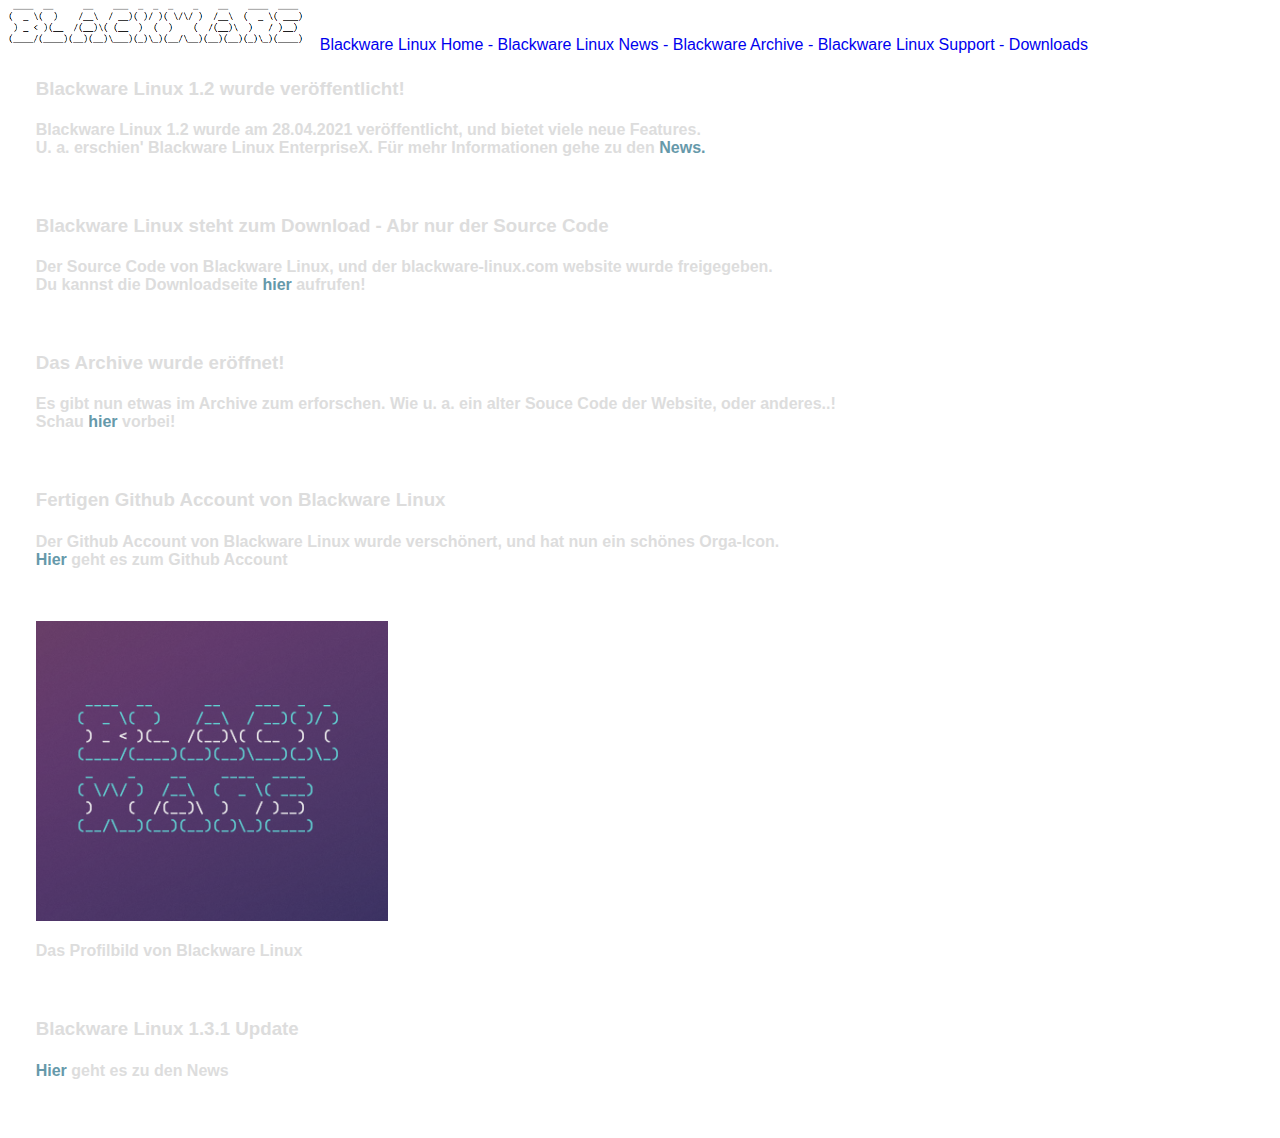
==== index.html @ 8092044d "Add files via upload" ====
<html>
  <head>
    <meta charset="UTF-8" />
    <link rel="stylesheet" href="css/style.css" />
    <title>Blackware Linux - Your new Linux</title>
    

    <a href="index.html">
      <img src="favicon.png" height="50" style="margin-left: 7; margin-right: 7;"/>
    <a href="index.html">Blackware Linux Home - </a>
    <a href="news.html">Blackware Linux News - <a>
    <a href="./archive/archive.html">Blackware Archive - </a>
    <a href="support.html">Blackware Linux Support - <a></a>
    <a href="download.html">Downloads</a>

    <div class="content-wrapper">
    <h3>Blackware Linux 1.2 wurde veröffentlicht!</h3>
    <h4>Blackware Linux 1.2 wurde am 28.04.2021 veröffentlicht, und bietet viele neue Features. <br />
    U. a. erschien' Blackware Linux EnterpriseX. Für mehr Informationen gehe zu den <a href="news.html">News.</a></h4>
    
    <br />
    <h3>Blackware Linux steht zum Download - Abr nur der Source Code</h3>
    <h4>Der Source Code von Blackware Linux, und der blackware-linux.com website wurde freigegeben. <br />
    Du kannst die Downloadseite <a href="download.html">hier</a> aufrufen!</h4>
    <br />

    <h3>Das Archive wurde eröffnet!</h3>
    <h4>Es gibt nun etwas im Archive zum erforschen. Wie u. a. ein alter Souce Code der Website, oder anderes..! <br />
    Schau <a href="./archive/archive.html">hier </a> vorbei!
    </h4> <br />

    <h3>Fertigen Github Account von Blackware Linux</h3>
    <h4>Der Github Account von Blackware Linux wurde verschönert, und hat nun ein schönes Orga-Icon. <br />
    <a href="https://github.com/Blackware-Linux">Hier </a>geht es zum Github Account
    </h4>
    <img src="newlogo.png" height="300" style="margin-top: 31"> <h4>Das Profilbild von Blackware Linux</h4>
    <br />

    <h3>Blackware Linux 1.3.1 Update</h3>
    <h4><a href="news.html">Hier</a> geht es zu den News</h4>
  </div>
  </head>
</html>
---- css/style.css ----
* {
    box-sizing: border-box;
}
body {
    font-family: sans-serif;
    margin: 0px;
    min-height: 100vh;
    align-items: center;
    flex-direction: column;
    justify-content: left;
    background-size: cover;
    background-position: center;
}

.header {
    background: #68ad16;
    margin: 0px;
    padding: 10px;
    text-align: center;
    border-radius: inherit;
    display: flex;
    justify-content: left;
    align-items: left;
}
footer {
    background: #68ad16;
    margin: 0px;
    padding: 0px 6px;
    align-self: bottom;
    border-radius: inherit;
    text-align: center;
}
.main-wrapper {
    margin: 4% 2%;
    display: flex;
    flex-direction: column;
    border-radius: 20px;
    box-shadow: 0px 0px 16px #000;
    background-color: #0c0c0caa;
}
.content-wrapper {
    margin: 0px 2.4%;
    padding: 5px;
    color: #ddd;
    margin-bottom: 32px;
}

.content-wrapper a {
    color: #69a;
}
.footer a {
    color: #32b;
}

a {
    text-decoration: none;
}

.ignorethis {
    text-decoration: none;
    color: inherit;
}
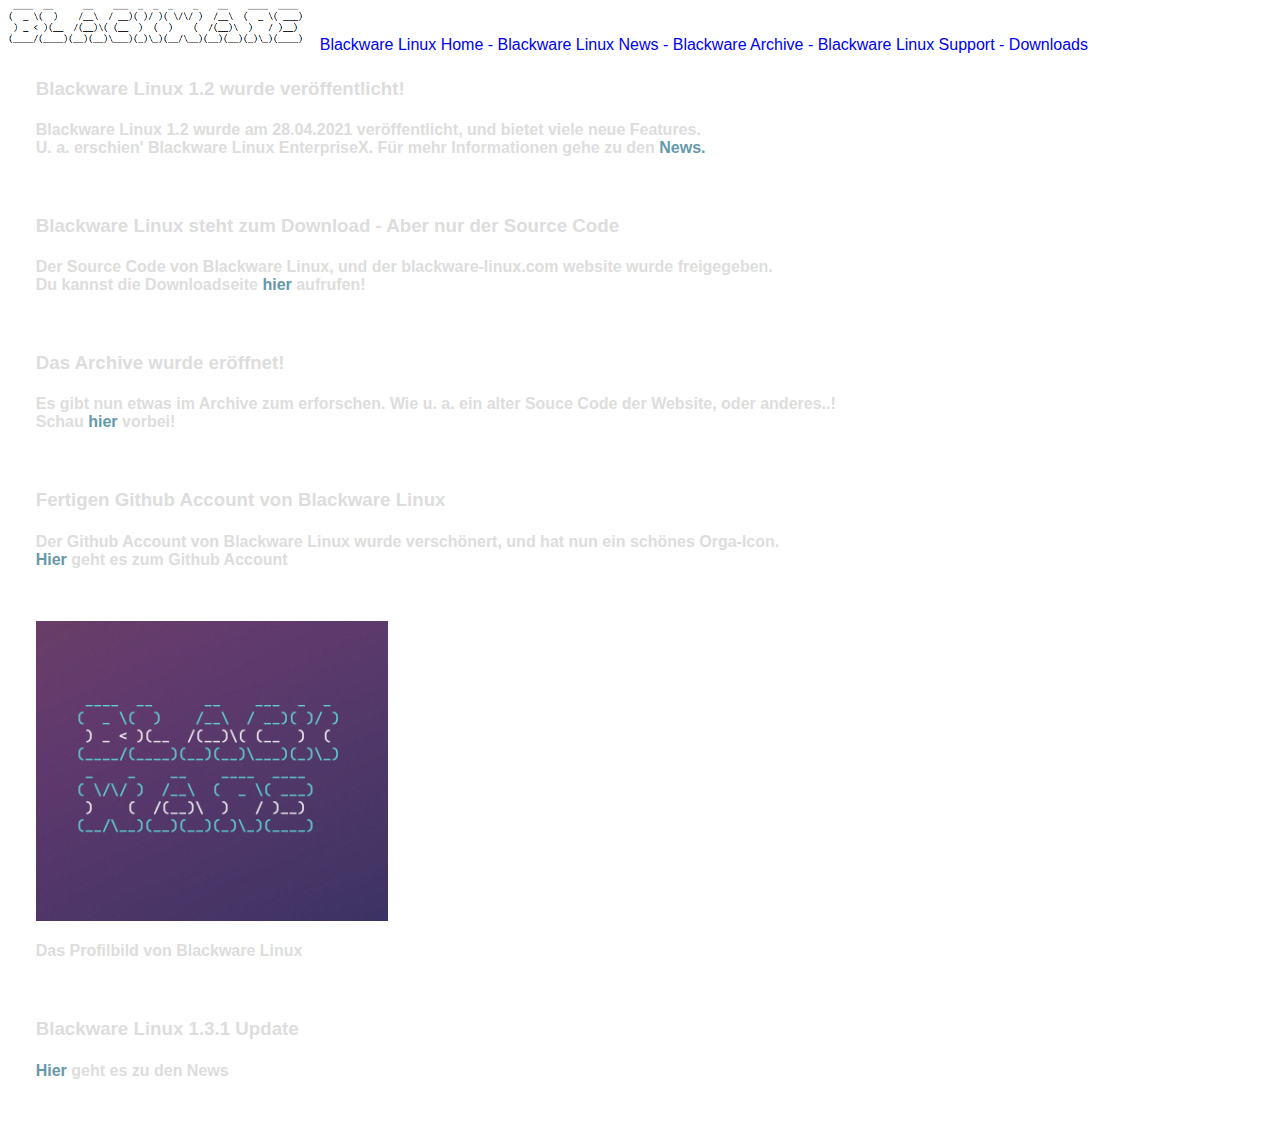
==== commit f09116f1: "Add files via upload" ====
--- a/index.html
+++ b/index.html
@@ -19,7 +19,7 @@
     U. a. erschien' Blackware Linux EnterpriseX. Für mehr Informationen gehe zu den <a href="news.html">News.</a></h4>
     
     <br />
-    <h3>Blackware Linux steht zum Download - Abr nur der Source Code</h3>
+    <h3>Blackware Linux steht zum Download - Aber nur der Source Code</h3>
     <h4>Der Source Code von Blackware Linux, und der blackware-linux.com website wurde freigegeben. <br />
     Du kannst die Downloadseite <a href="download.html">hier</a> aufrufen!</h4>
     <br />
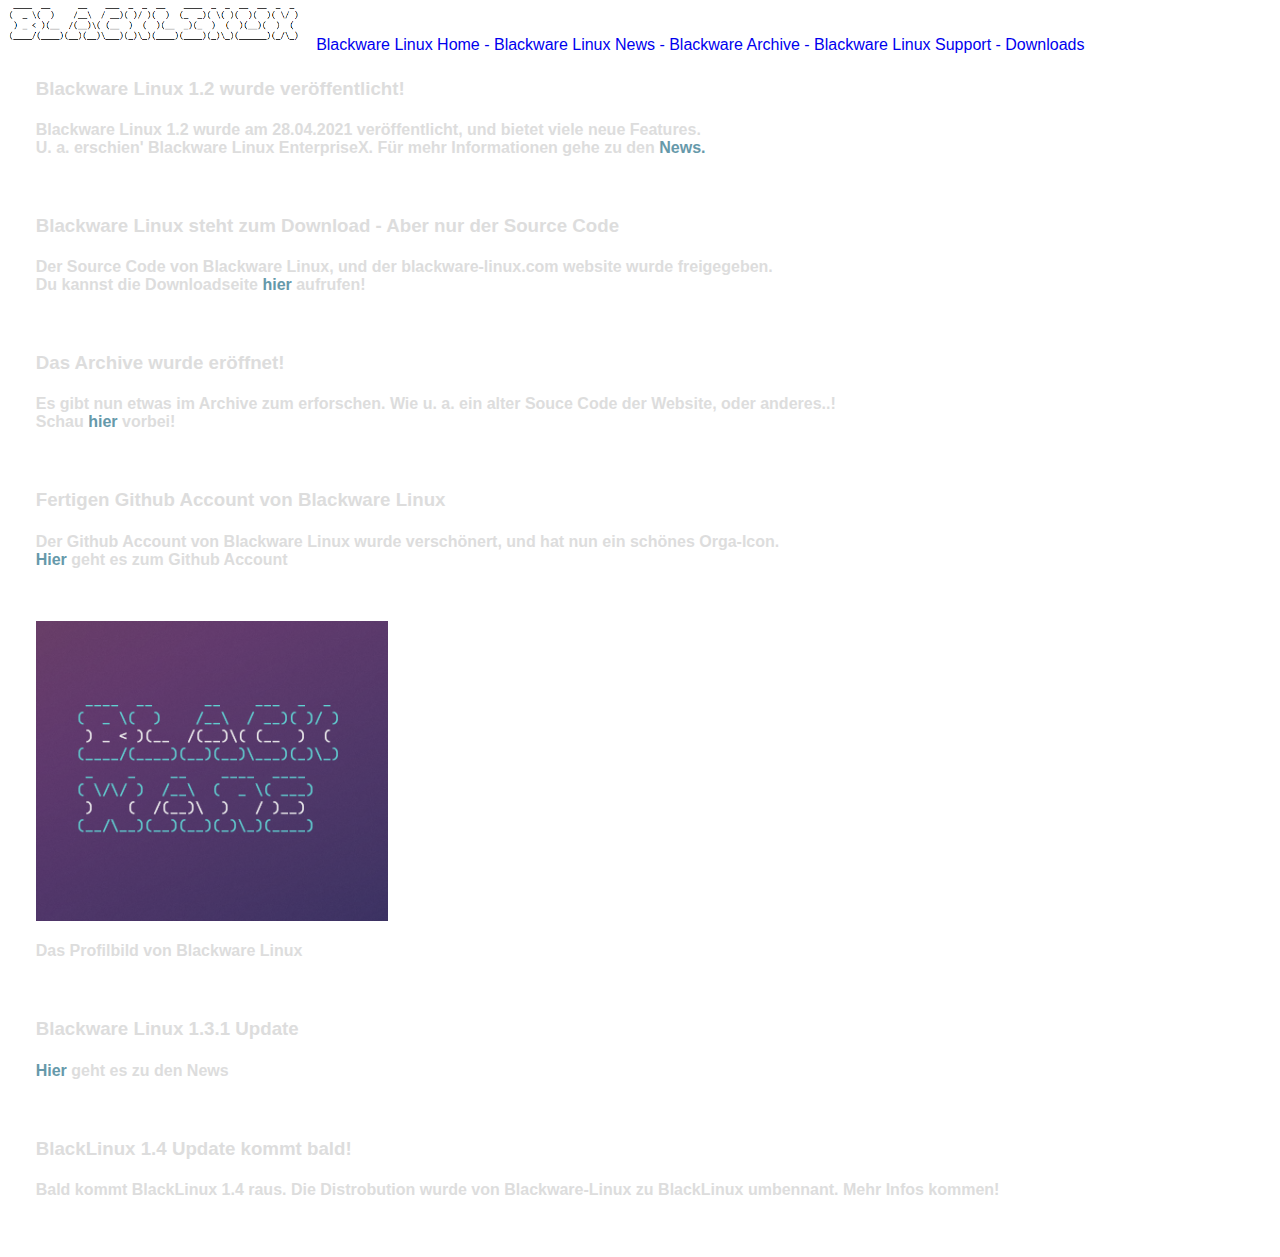
==== commit 61211124: "Add files via upload" ====
--- a/index.html
+++ b/index.html
@@ -33,11 +33,15 @@
     <h4>Der Github Account von Blackware Linux wurde verschönert, und hat nun ein schönes Orga-Icon. <br />
     <a href="https://github.com/Blackware-Linux">Hier </a>geht es zum Github Account
     </h4>
-    <img src="newlogo.png" height="300" style="margin-top: 31"> <h4>Das Profilbild von Blackware Linux</h4>
+    <img src="./images/newlogo.png" height="300" style="margin-top: 31"> <h4>Das Profilbild von Blackware Linux</h4>
     <br />
 
     <h3>Blackware Linux 1.3.1 Update</h3>
     <h4><a href="news.html">Hier</a> geht es zu den News</h4>
+    <br />
+
+    <h3>BlackLinux 1.4 Update kommt bald!</h3>
+    <h4>Bald kommt BlackLinux 1.4 raus. Die Distrobution wurde von Blackware-Linux zu BlackLinux umbennant. Mehr Infos kommen!</h4>
   </div>
   </head>
 </html>
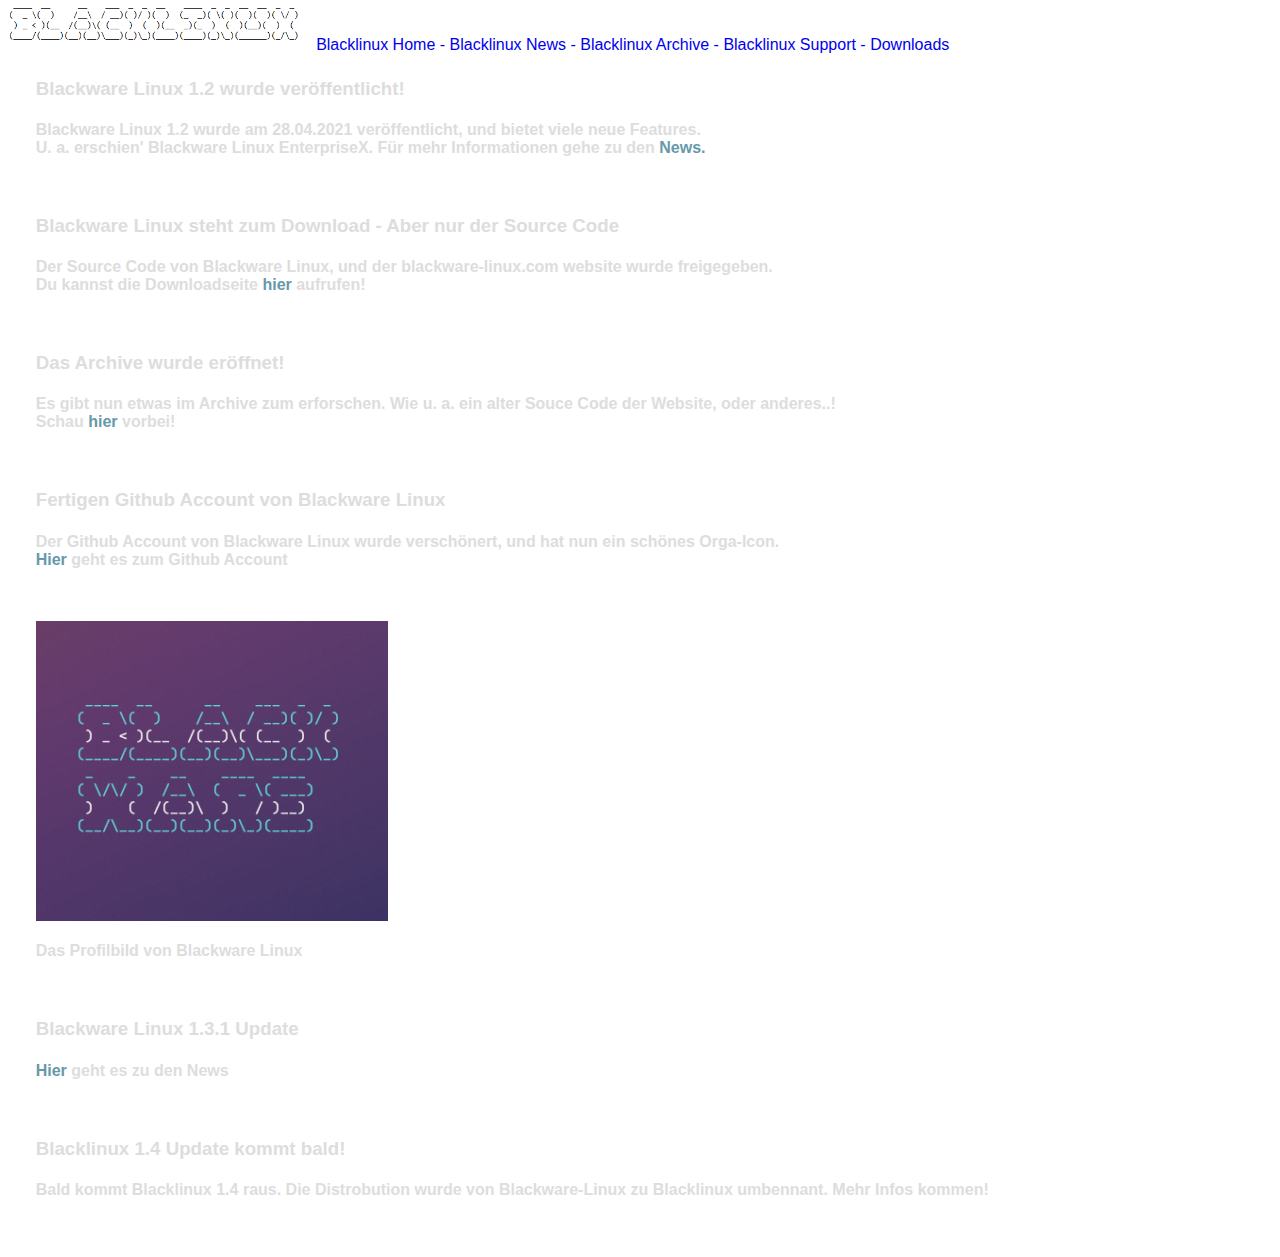
==== commit 201fda74: "Add files via upload" ====
--- a/index.html
+++ b/index.html
@@ -2,15 +2,15 @@
   <head>
     <meta charset="UTF-8" />
     <link rel="stylesheet" href="css/style.css" />
-    <title>Blackware Linux - Your new Linux</title>
+    <title>Blacklinux - Your new Linux</title>
+    <link rel="icon" href="favicon.ico" />
     
-
     <a href="index.html">
-      <img src="favicon.png" height="50" style="margin-left: 7; margin-right: 7;"/>
-    <a href="index.html">Blackware Linux Home - </a>
-    <a href="news.html">Blackware Linux News - <a>
-    <a href="./archive/archive.html">Blackware Archive - </a>
-    <a href="support.html">Blackware Linux Support - <a></a>
+      <img src="logo.png" height="50" style="margin-left: 7; margin-right: 7;"/>
+    <a href="index.html">Blacklinux Home - </a>
+    <a href="news.html">Blacklinux News - <a>
+    <a href="./archive/archive.html">Blacklinux Archive - </a>
+    <a href="support.html">Blacklinux Support - <a></a>
     <a href="download.html">Downloads</a>
 
     <div class="content-wrapper">
@@ -40,8 +40,8 @@
     <h4><a href="news.html">Hier</a> geht es zu den News</h4>
     <br />
 
-    <h3>BlackLinux 1.4 Update kommt bald!</h3>
-    <h4>Bald kommt BlackLinux 1.4 raus. Die Distrobution wurde von Blackware-Linux zu BlackLinux umbennant. Mehr Infos kommen!</h4>
+    <h3>Blacklinux 1.4 Update kommt bald!</h3>
+    <h4>Bald kommt Blacklinux 1.4 raus. Die Distrobution wurde von Blackware-Linux zu Blacklinux umbennant. Mehr Infos kommen!</h4>
   </div>
   </head>
 </html>
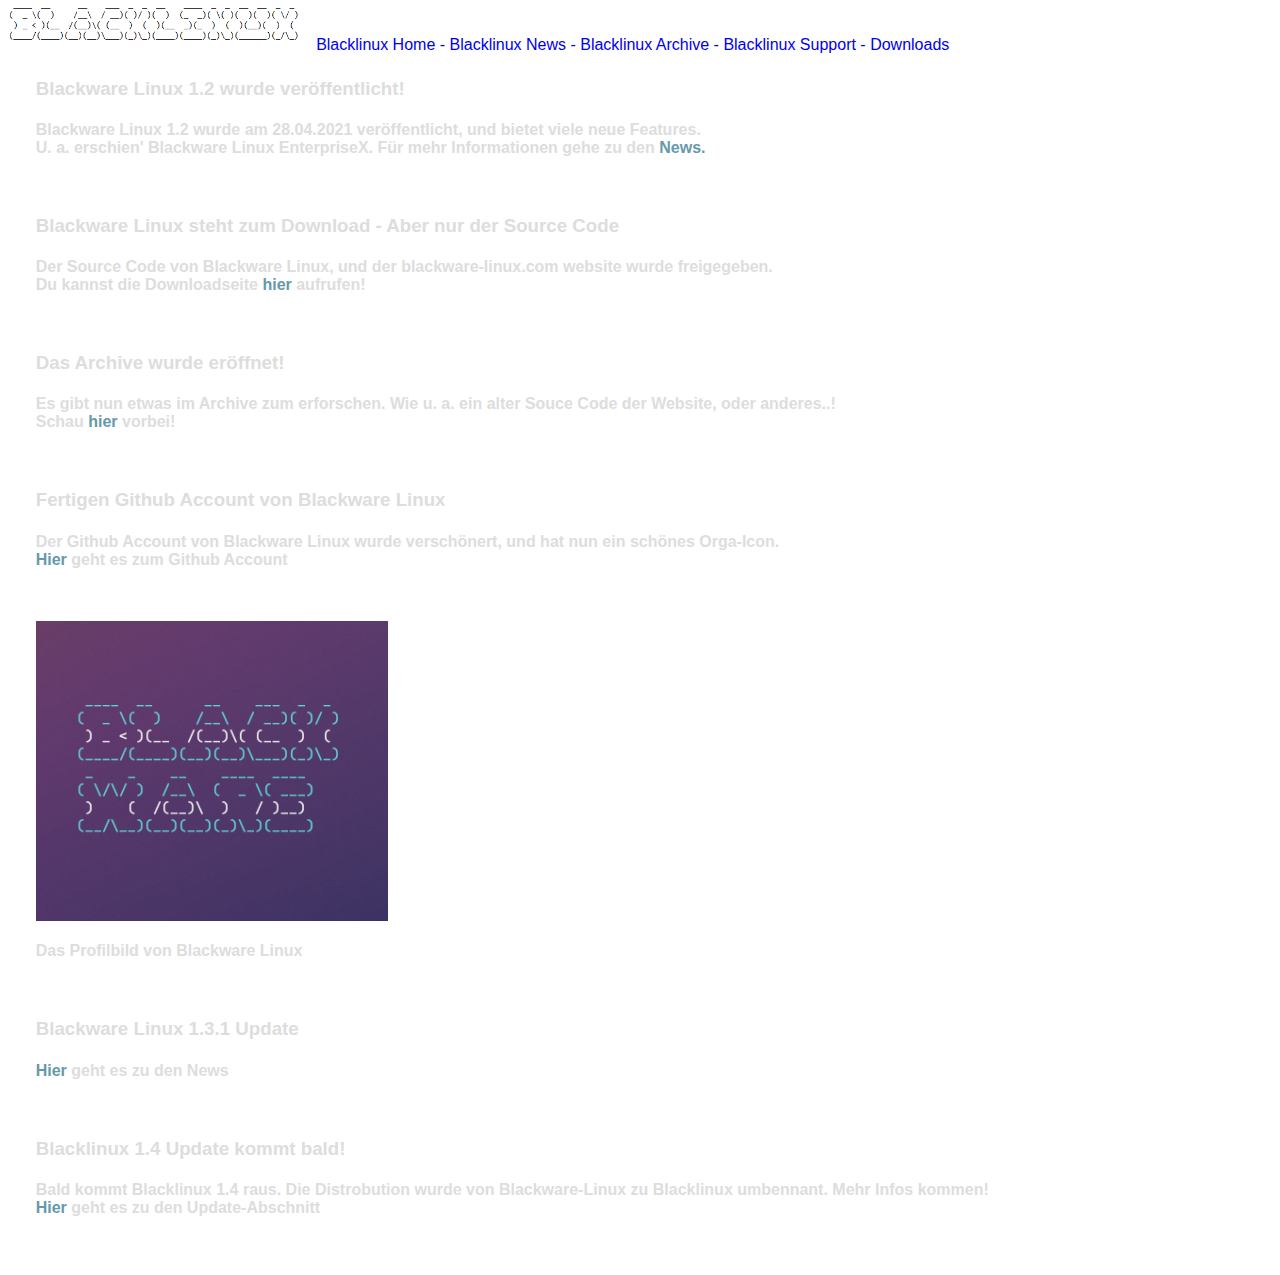
==== commit 48a85a73: "Add files via upload" ====
--- a/index.html
+++ b/index.html
@@ -4,6 +4,15 @@
     <link rel="stylesheet" href="css/style.css" />
     <title>Blacklinux - Your new Linux</title>
     <link rel="icon" href="favicon.ico" />
+
+    <head>
+      <meta charset="UTF-8">
+      <meta name="title" content="Blacklinux">
+      <meta name="description" content="Blacklinux - Your new Linux">
+      <meta name="keywords" content="Linux">
+      <meta name="author" content="Julian">
+      <meta name="viewport" content="width=device-width, initial-scale=1.0">
+    </head>
     
     <a href="index.html">
       <img src="logo.png" height="50" style="margin-left: 7; margin-right: 7;"/>
@@ -37,11 +46,12 @@
     <br />
 
     <h3>Blackware Linux 1.3.1 Update</h3>
-    <h4><a href="news.html">Hier</a> geht es zu den News</h4>
+    <h4><a href="news.html#blacklinux1-3">Hier</a> geht es zu den News</h4>
     <br />
 
     <h3>Blacklinux 1.4 Update kommt bald!</h3>
-    <h4>Bald kommt Blacklinux 1.4 raus. Die Distrobution wurde von Blackware-Linux zu Blacklinux umbennant. Mehr Infos kommen!</h4>
+    <h4>Bald kommt Blacklinux 1.4 raus. Die Distrobution wurde von Blackware-Linux zu Blacklinux umbennant. Mehr Infos kommen! <br />
+    <a href="./news.html#blacklinux1-4">Hier</a> geht es zu den Update-Abschnitt<br></h4>
   </div>
   </head>
 </html>
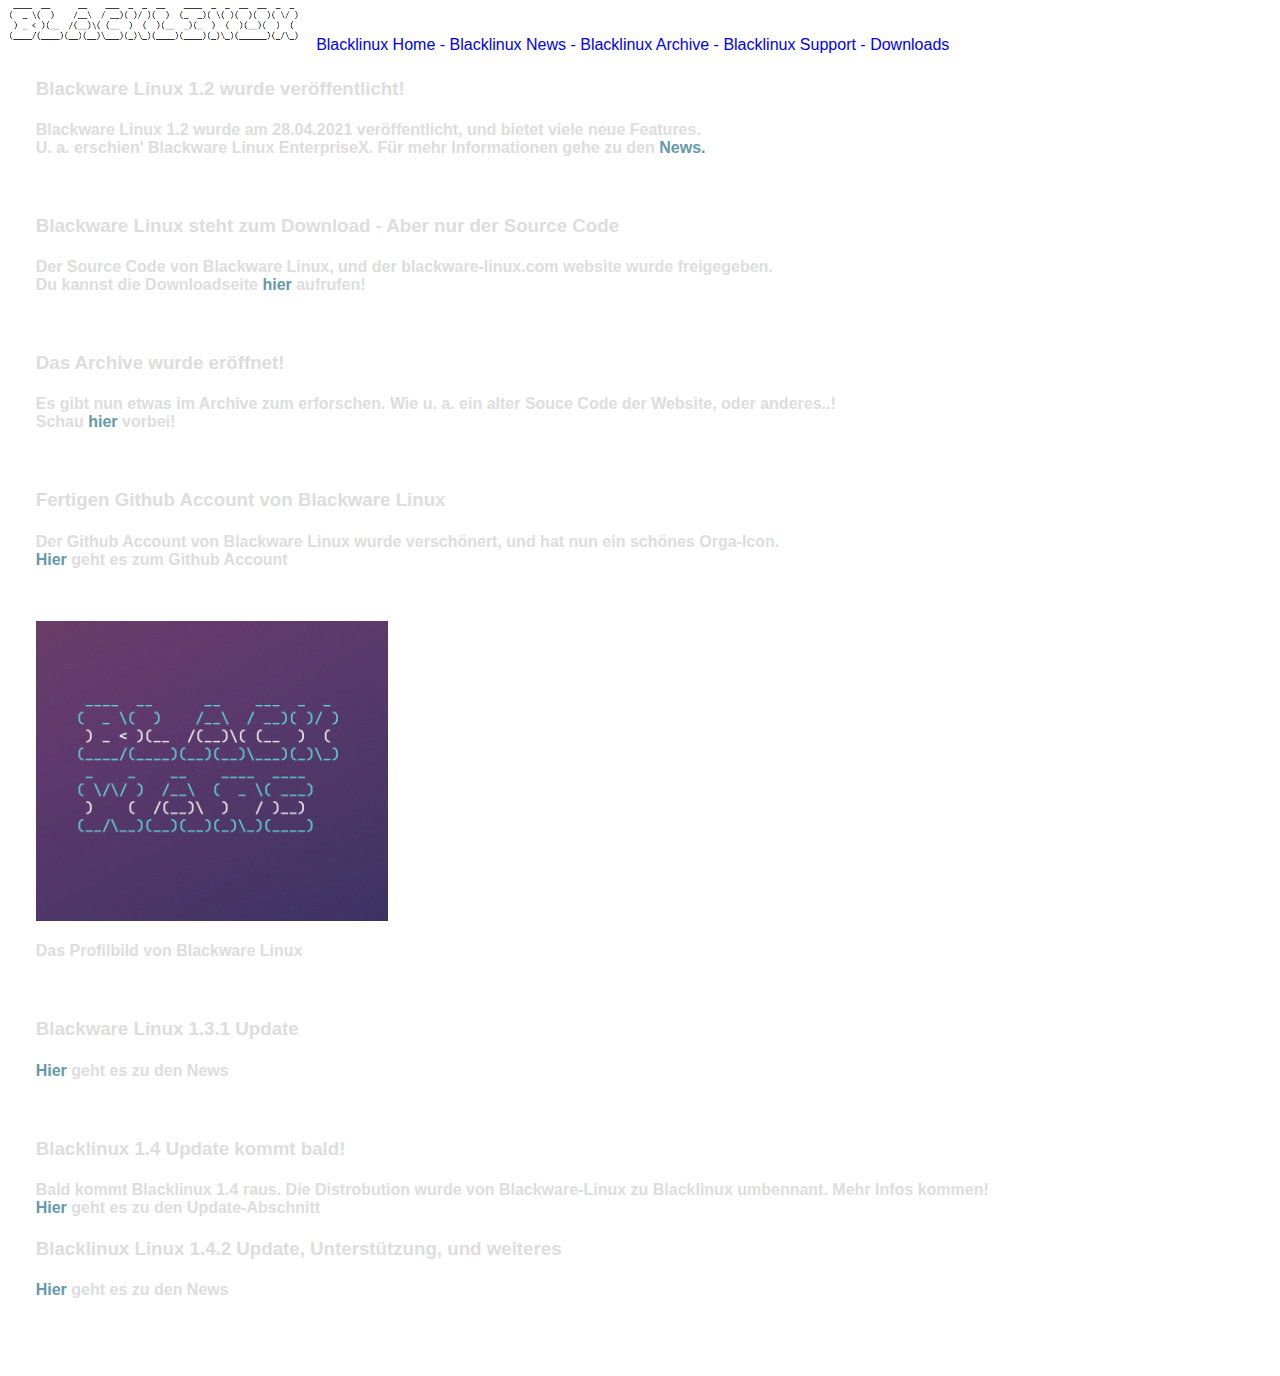
==== commit ad0133dc: "Add files via upload" ====
--- a/index.html
+++ b/index.html
@@ -7,8 +7,14 @@
 
     <head>
       <meta charset="UTF-8">
+      <meta name="theme-color" content="#61d6d6">
+      <meta content="" property="og:title">
       <meta name="title" content="Blacklinux">
+      <meta name="msapplication-navbutton-color" content="#4285f4">
+      <meta name="apple-mobile-web-app-status-bar-style" content="#4285f4">
       <meta name="description" content="Blacklinux - Your new Linux">
+      <meta content="Blacklinux - Your new Linux" property="og:description">
+      <meta name="og:site_name" content="">
       <meta name="keywords" content="Linux">
       <meta name="author" content="Julian">
       <meta name="viewport" content="width=device-width, initial-scale=1.0">
@@ -52,6 +58,10 @@
     <h3>Blacklinux 1.4 Update kommt bald!</h3>
     <h4>Bald kommt Blacklinux 1.4 raus. Die Distrobution wurde von Blackware-Linux zu Blacklinux umbennant. Mehr Infos kommen! <br />
     <a href="./news.html#blacklinux1-4">Hier</a> geht es zu den Update-Abschnitt<br></h4>
+
+    <h3>Blacklinux Linux 1.4.2 Update, Unterstützung, und weiteres</h3>
+    <h4><a href="./blog/2021/08/12/blacklinux-1-4-2.html">Hier</a> geht es zu den News</h4>
+    <br />
   </div>
   </head>
 </html>
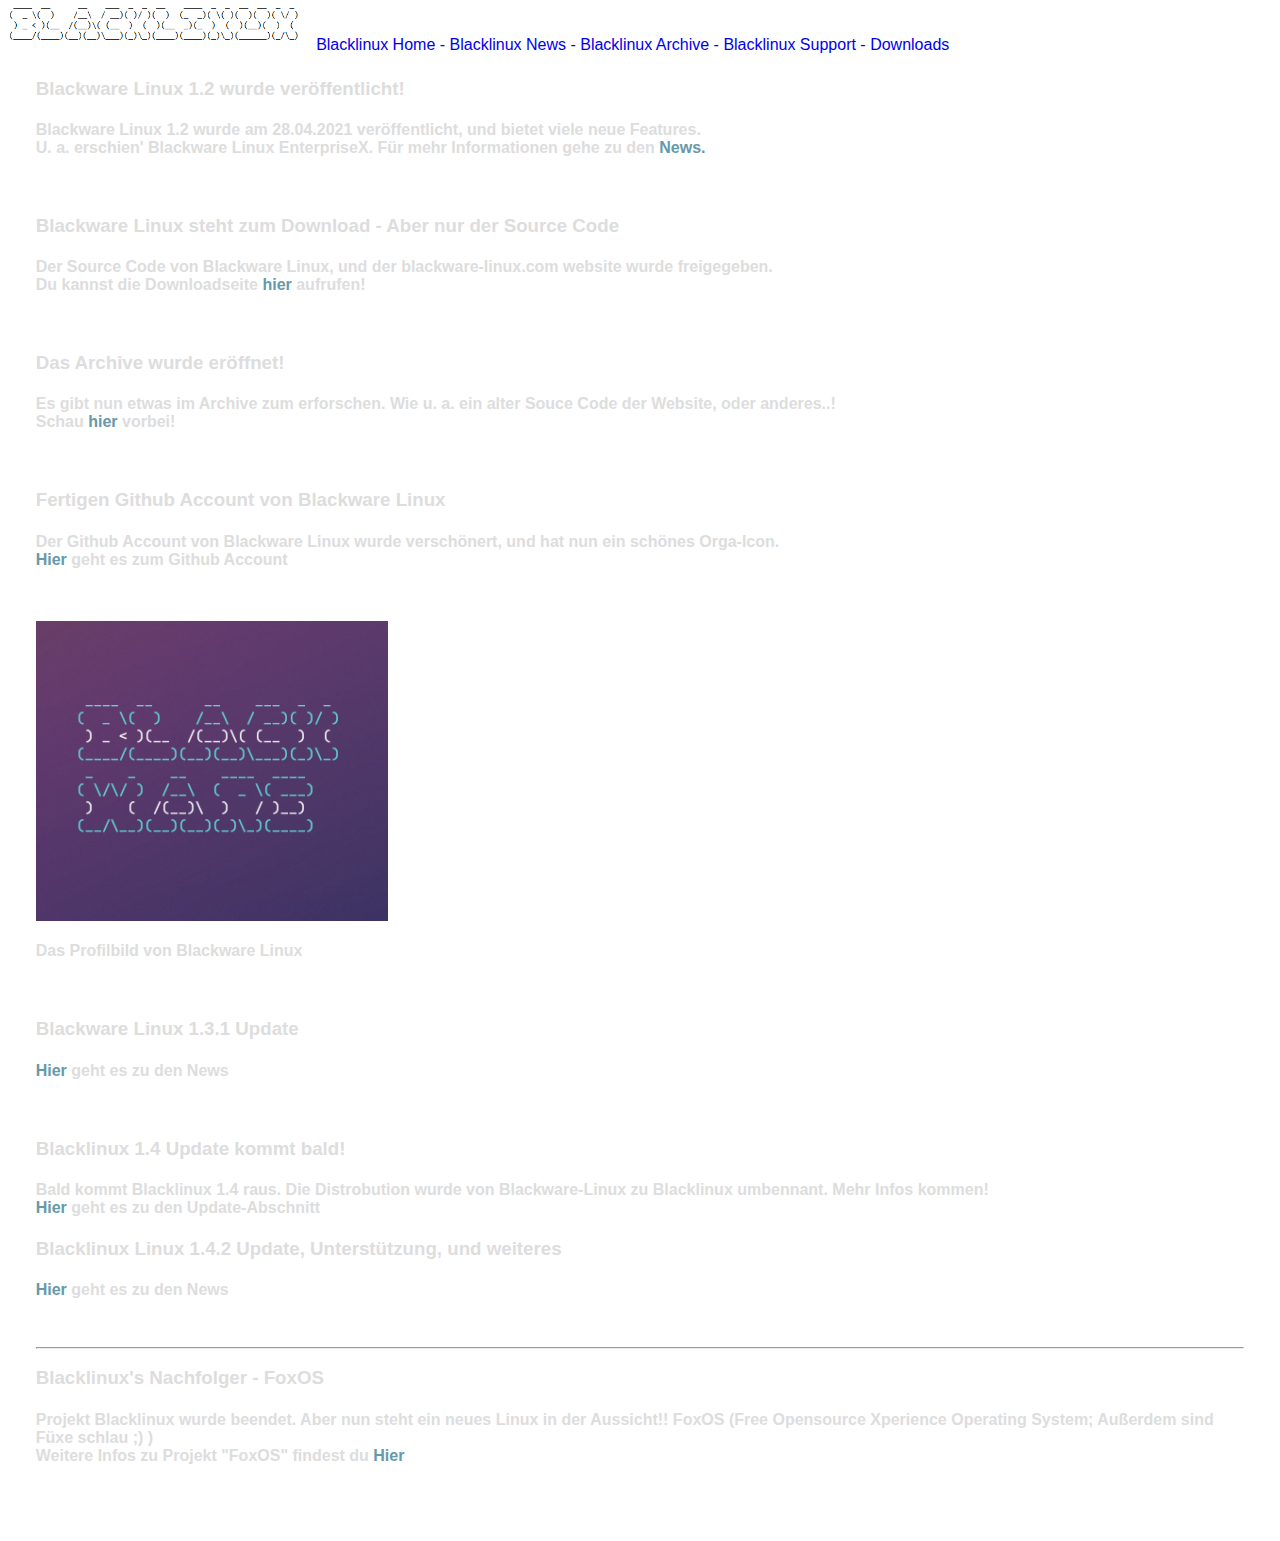
==== commit 5f8185b7: "Add files via upload" ====
--- a/index.html
+++ b/index.html
@@ -61,6 +61,16 @@
 
     <h3>Blacklinux Linux 1.4.2 Update, Unterstützung, und weiteres</h3>
     <h4><a href="./blog/2021/08/12/blacklinux-1-4-2.html">Hier</a> geht es zu den News</h4>
+    <br/>
+
+    <hr>
+
+    <h3>Blacklinux's Nachfolger - FoxOS</h3> 
+    <h4>
+      Projekt Blacklinux wurde beendet. Aber nun steht ein neues Linux in der Aussicht!! FoxOS (Free Opensource Xperience Operating System; Außerdem sind Füxe schlau ;) ) <br>
+      Weitere Infos zu Projekt "FoxOS" findest du <a href="./announcements/announce-new-os.html">Hier</a>
+    </h4>
+
     <br />
   </div>
   </head>
